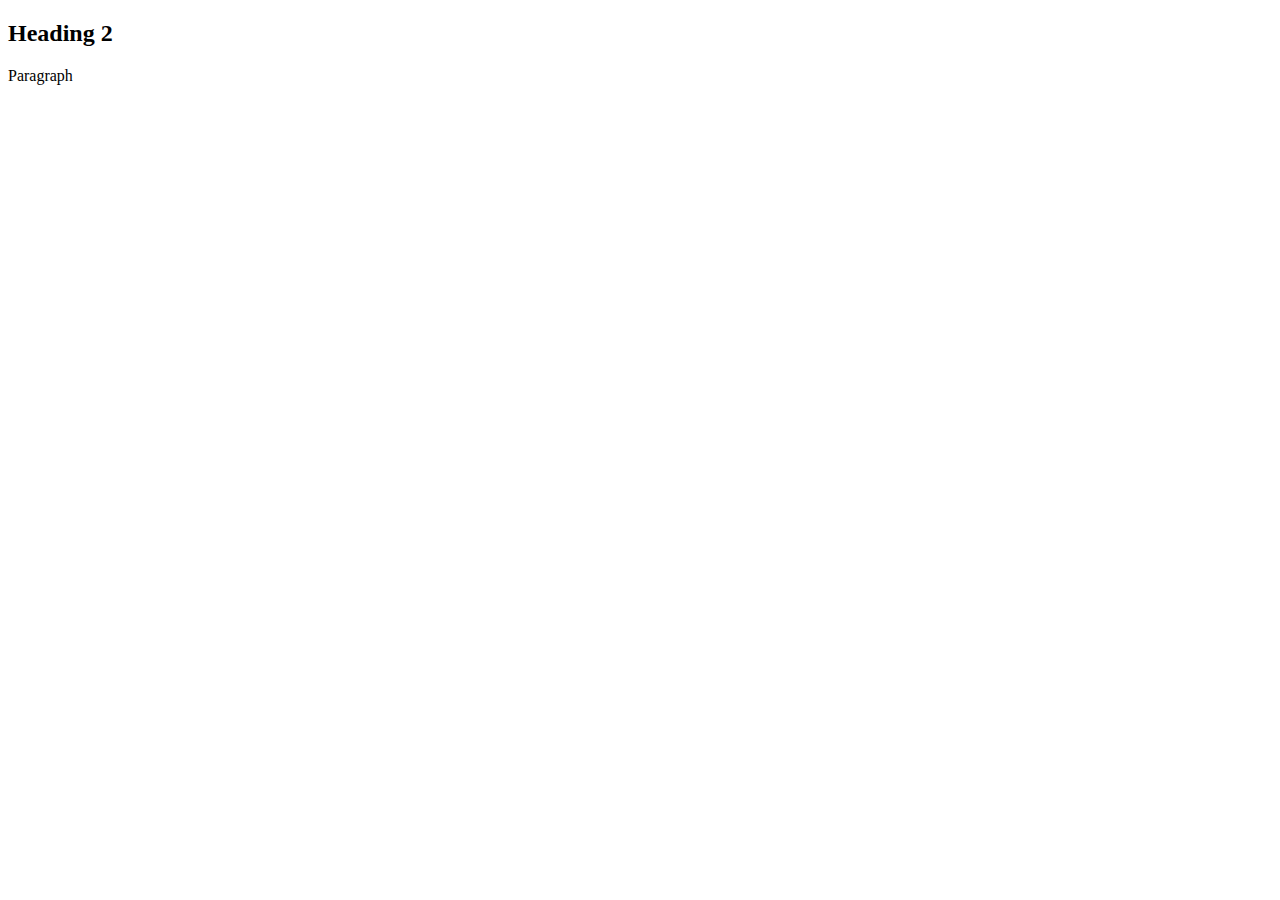
==== Index.html @ 5935c908 "Rescatar el zoom del texto sobre la imagen decifrando invertirlo." ====
<!doctype html>
<html>

    <head>
      <script src="//ajax.googleapis.com/ajax/libs/jquery/1.7.1/jquery.min.js"></script>
      <script src="jquery.zoomooz.min.js"> </script>
      <meta charset = "utf-8" />
      <title>n.formationstudio</title>
      <meta name="viewport" content="width=device-width, initial-scale=1.0" />
      <meta http-equiv="X-UA-Compatible"  content="ie=edge" />
      <link rel="stylesheet" href="/Volumes/information studio 2/Proyectos/2021/Website/Lessons R1/main.css"/>
    </head>

    <body id="fotos">


<div>
      <!-- <id= "fotos"> -->
      <!-- este script contiene la referencia para hacer que el fondo sea cambiante -->
      <script src="./main.js"> </script>
</div>


      <!-- <ul>
        <li>Home</li>
        <li><a href="page2.html">page 2</a></li>
        <li><a href="page3.html">page 3</a></li>
      </ul -->



<!-- <div id= "textos"> -->

  <h2>Heading 2</h2>

  <p> Paragraph </p>

</div>

  <div id="testmenu">

        <h1></h1>

        <!-- <div class="nombre outer">
         <div class="nombre" id="nombre">

           <img src="./Images/01.jpg">

         </div>
        </div> -->


<!-- <script>



</script> -->


</body>


</html>
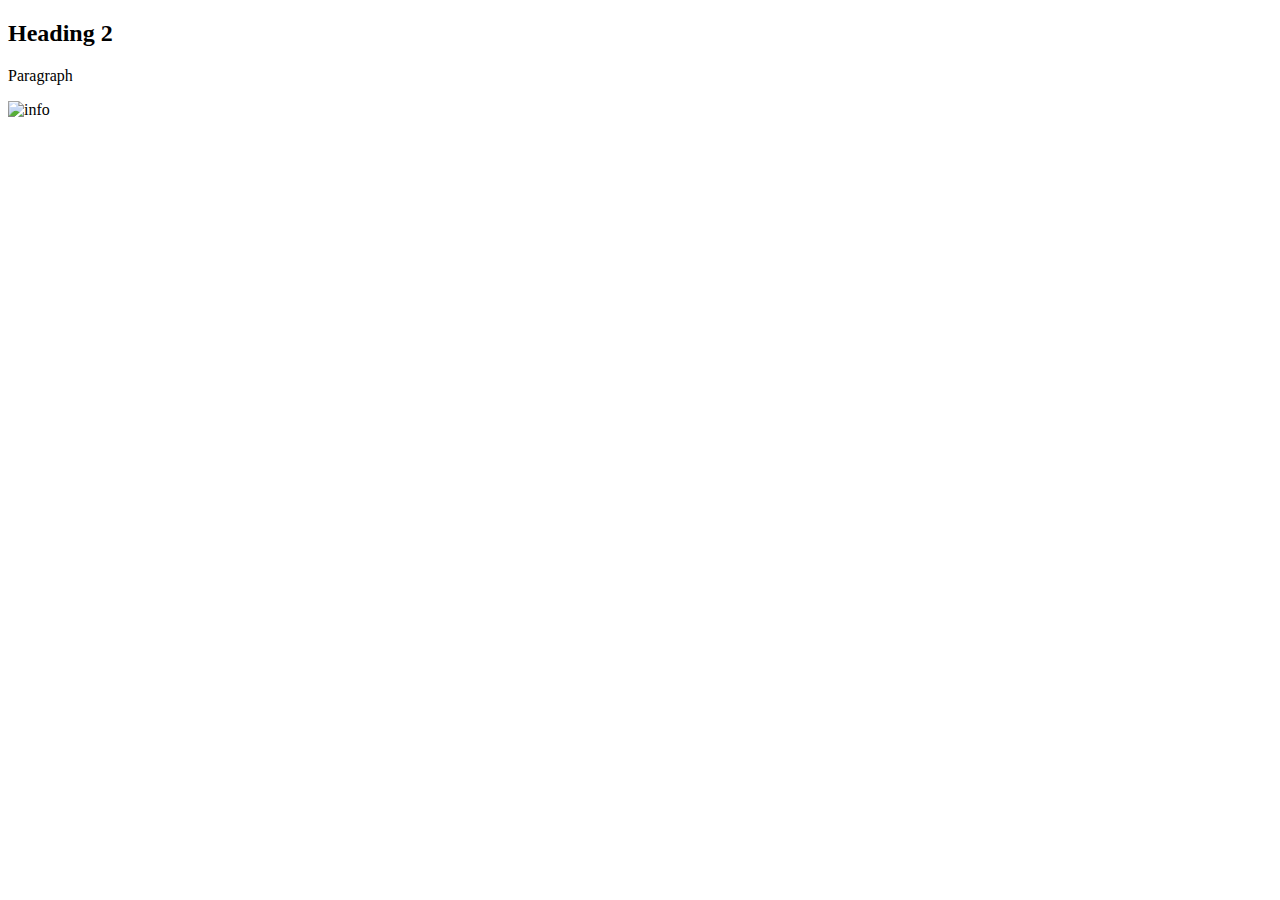
==== commit 3805e8b3: "Versión con las imágenes en el file de HTML" ====
--- a/Index.html
+++ b/Index.html
@@ -2,8 +2,6 @@
 <html>
 
     <head>
-      <script src="//ajax.googleapis.com/ajax/libs/jquery/1.7.1/jquery.min.js"></script>
-      <script src="jquery.zoomooz.min.js"> </script>
       <meta charset = "utf-8" />
       <title>n.formationstudio</title>
       <meta name="viewport" content="width=device-width, initial-scale=1.0" />
@@ -11,14 +9,12 @@
       <link rel="stylesheet" href="/Volumes/information studio 2/Proyectos/2021/Website/Lessons R1/main.css"/>
     </head>
 
-    <body id="fotos">
 
 
-<div>
-      <!-- <id= "fotos"> -->
-      <!-- este script contiene la referencia para hacer que el fondo sea cambiante -->
-      <script src="./main.js"> </script>
-</div>
+    <body class="fotos">
+
+
+
 
 
       <!-- <ul>
@@ -35,7 +31,32 @@
 
   <p> Paragraph </p>
 
+<div id="estas">
+
+  <img src= /Volumes/information studio 2/Proyectos/2021/Website/Lessons R1/Images "00.JPG",
+    "Images/01.JPG",
+    "Images/02.JPG",
+    "Images/03.JPG",
+    "Images/04.JPG",
+    "Images/05.JPG",
+    "Images/06.JPG",
+    "Images/07.JPG",
+    "Images/08.JPG".
+    "Images/09.JPG",
+    "Images/10.JPG",
+    "Images/11.JPG",
+    "Images/12.JPG",
+    "Images/13.JPG", alt="info">
+
 </div>
+
+<div>
+      <!-- <id= "fotos"> -->
+      <!-- este script contiene la referencia para hacer que el fondo sea cambiante -->
+      <script src="./main.js"> </script>
+</div>
+
+
 
   <div id="testmenu">
 
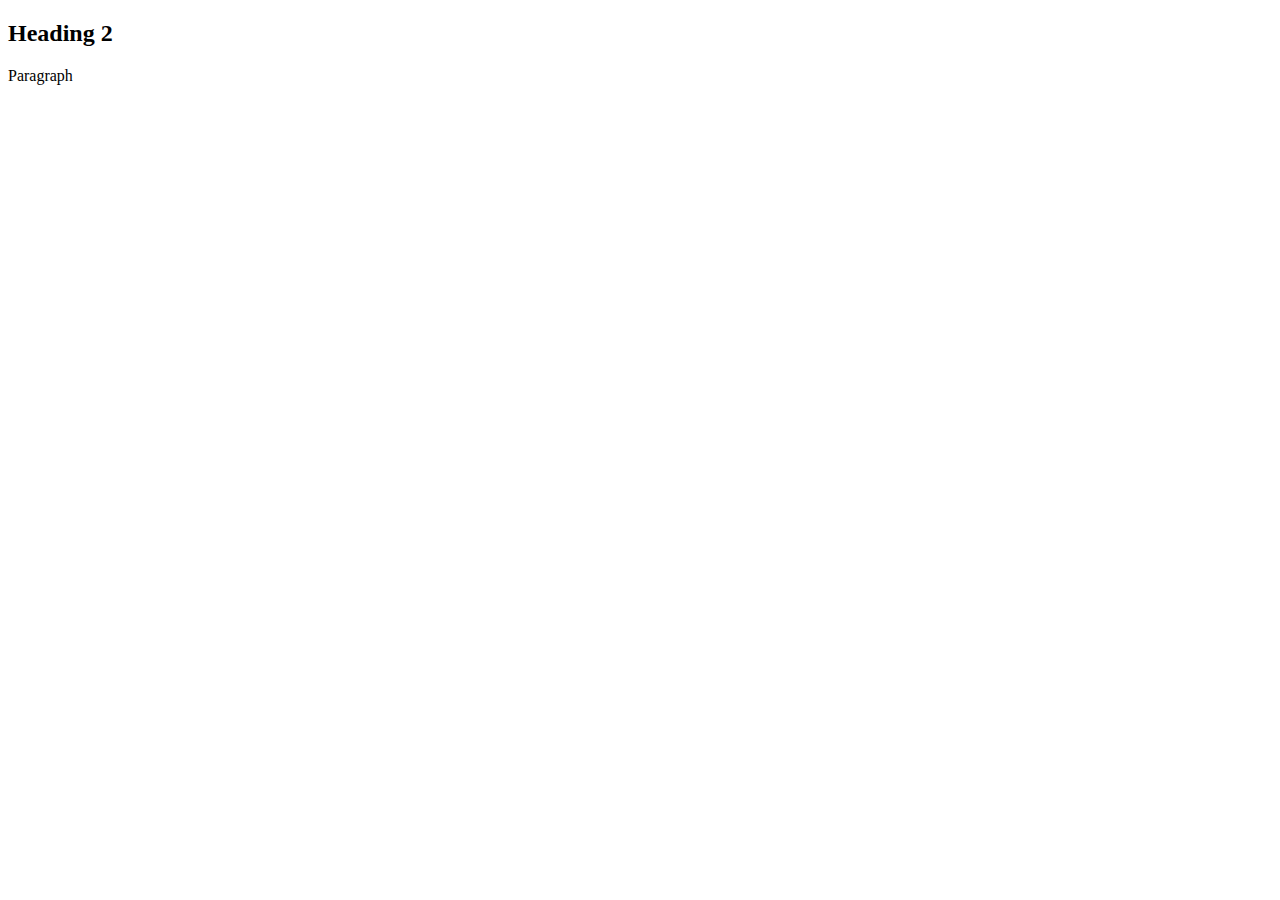
==== commit 190d58e1: "1" ====
--- a/Index.html
+++ b/Index.html
@@ -2,6 +2,8 @@
 <html>
 
     <head>
+      <script src="//ajax.googleapis.com/ajax/libs/jquery/1.7.1/jquery.min.js"></script>
+      <script src="jquery.zoomooz.min.js"> </script>
       <meta charset = "utf-8" />
       <title>n.formationstudio</title>
       <meta name="viewport" content="width=device-width, initial-scale=1.0" />
@@ -9,12 +11,14 @@
       <link rel="stylesheet" href="/Volumes/information studio 2/Proyectos/2021/Website/Lessons R1/main.css"/>
     </head>
 
+    <body id="fotos">
 
 
-    <body class="fotos">
-
-
-
+<div>
+      <!-- <id= "fotos"> -->
+      <!-- este script contiene la referencia para hacer que el fondo sea cambiante -->
+      <script src="./main.js"> </script>
+</div>
 
 
       <!-- <ul>
@@ -31,32 +35,7 @@
 
   <p> Paragraph </p>
 
-<div id="estas">
-
-  <img src= /Volumes/information studio 2/Proyectos/2021/Website/Lessons R1/Images "00.JPG",
-    "Images/01.JPG",
-    "Images/02.JPG",
-    "Images/03.JPG",
-    "Images/04.JPG",
-    "Images/05.JPG",
-    "Images/06.JPG",
-    "Images/07.JPG",
-    "Images/08.JPG".
-    "Images/09.JPG",
-    "Images/10.JPG",
-    "Images/11.JPG",
-    "Images/12.JPG",
-    "Images/13.JPG", alt="info">
-
 </div>
-
-<div>
-      <!-- <id= "fotos"> -->
-      <!-- este script contiene la referencia para hacer que el fondo sea cambiante -->
-      <script src="./main.js"> </script>
-</div>
-
-
 
   <div id="testmenu">
 
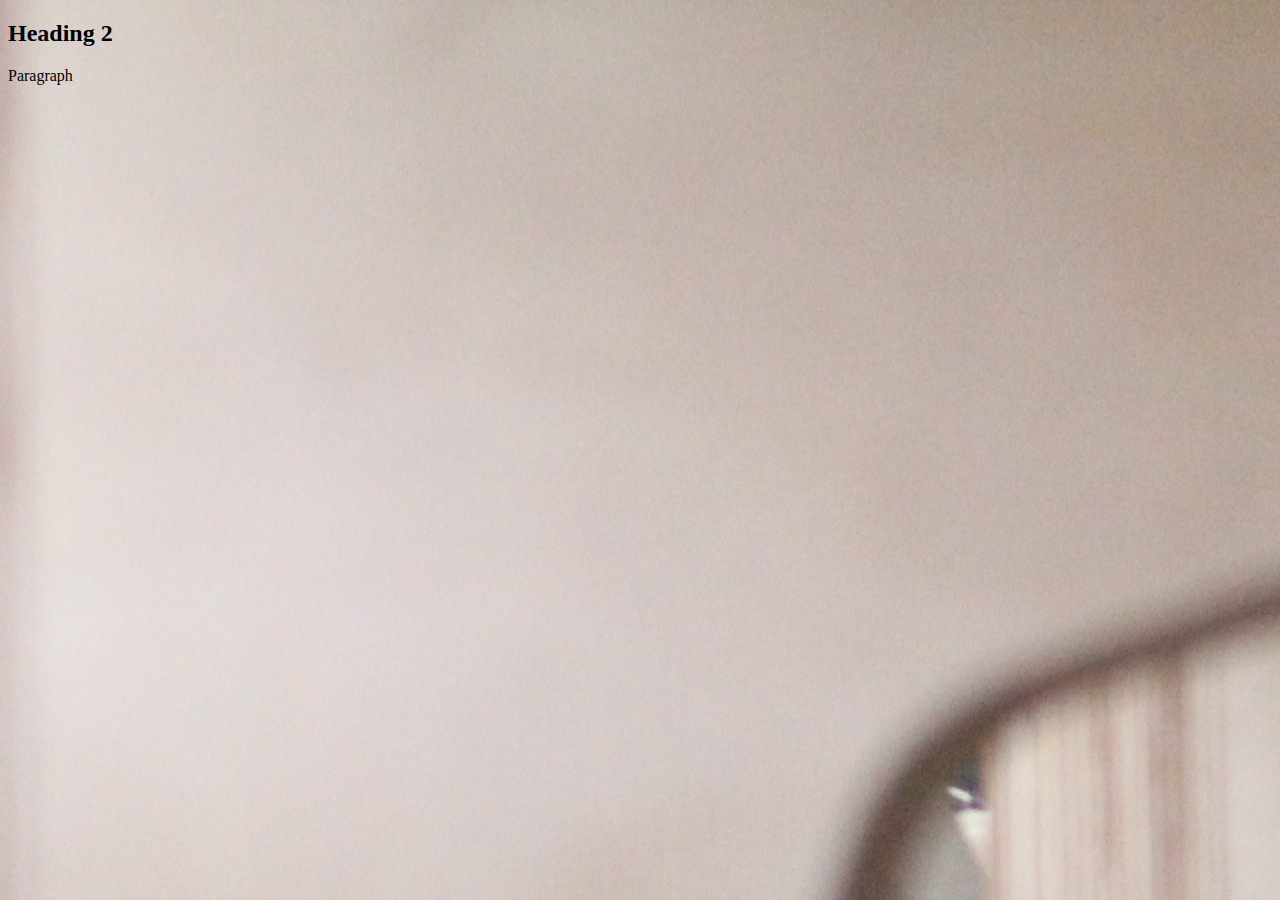
==== commit a9734f1f: "todavía igual" ====
--- a/Index.html
+++ b/Index.html
@@ -13,21 +13,17 @@
 
     <body id="fotos">
 
-
 <div>
       <!-- <id= "fotos"> -->
       <!-- este script contiene la referencia para hacer que el fondo sea cambiante -->
       <script src="./main.js"> </script>
 </div>
 
-
       <!-- <ul>
         <li>Home</li>
         <li><a href="page2.html">page 2</a></li>
         <li><a href="page3.html">page 3</a></li>
       </ul -->
-
-
 
 <!-- <div id= "textos"> -->
 
@@ -49,14 +45,9 @@
          </div>
         </div> -->
 
-
 <!-- <script>
 
-
-
 </script> -->
-
-
 </body>
 
 
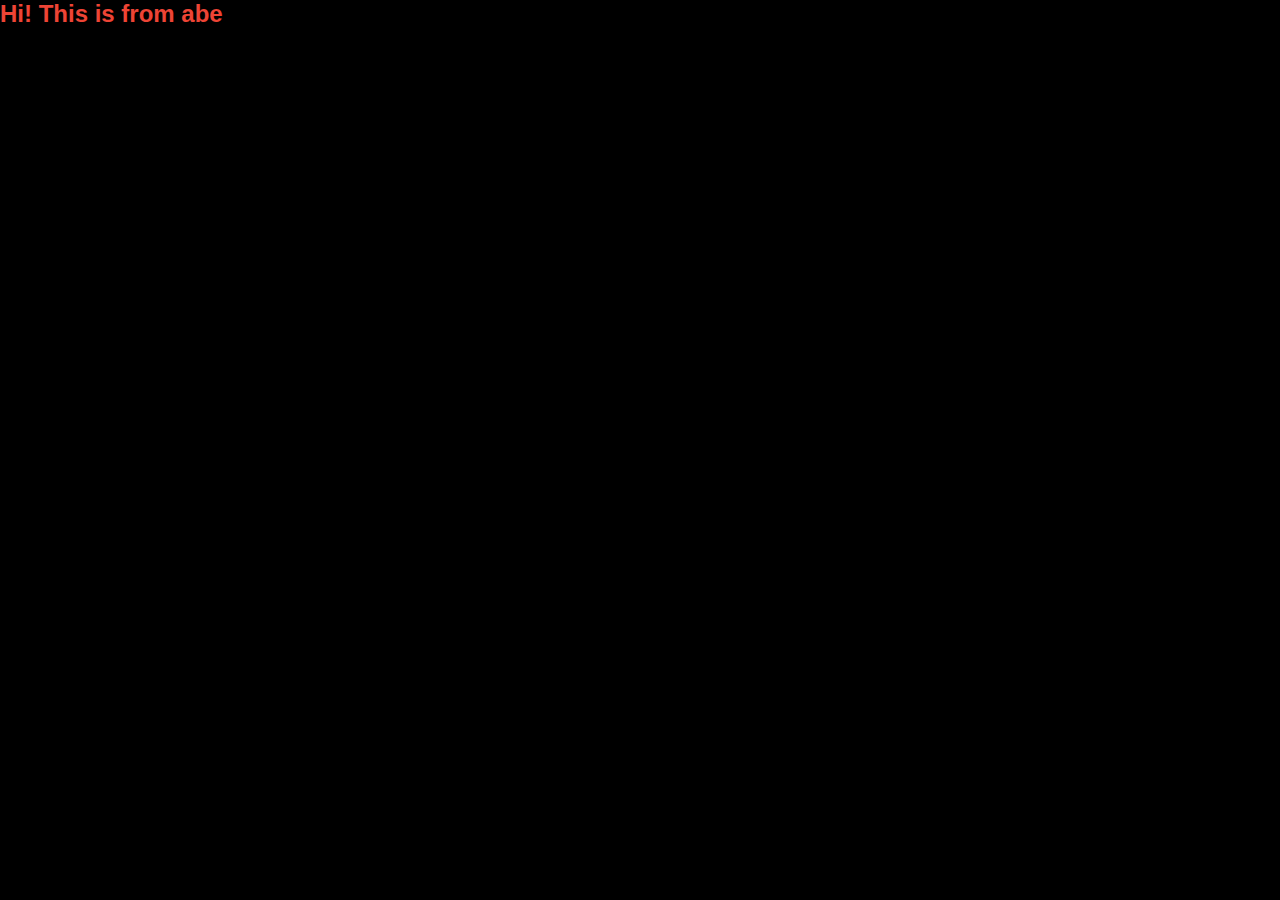
==== commit 9cb2fed4: "Fix syntax errors, start simple" ====
--- a/Index.html
+++ b/Index.html
@@ -8,16 +8,16 @@
       <title>n.formationstudio</title>
       <meta name="viewport" content="width=device-width, initial-scale=1.0" />
       <meta http-equiv="X-UA-Compatible"  content="ie=edge" />
-      <link rel="stylesheet" href="/Volumes/information studio 2/Proyectos/2021/Website/Lessons R1/main.css"/>
+      <link rel="stylesheet" href="./main.css"/>
     </head>
 
-    <body id="fotos">
+    <body>
 
-<div>
-      <!-- <id= "fotos"> -->
+<div id= "fotos" class="zoomTarget">
       <!-- este script contiene la referencia para hacer que el fondo sea cambiante -->
       <script src="./main.js"> </script>
 </div>
+
 
       <!-- <ul>
         <li>Home</li>
@@ -25,16 +25,18 @@
         <li><a href="page3.html">page 3</a></li>
       </ul -->
 
-<!-- <div id= "textos"> -->
 
-  <h2>Heading 2</h2>
 
-  <p> Paragraph </p>
+<div id= "textos">
+
+  <h2>Hi! This is from abe</h2>
+
+  <p class="zoomTarget"> <div class="zoomTarget">Paragraph </div></p>
+
 
 </div>
 
-  <div id="testmenu">
-
+<div id="testmenu">
         <h1></h1>
 
         <!-- <div class="nombre outer">
@@ -44,10 +46,17 @@
 
          </div>
         </div> -->
+</div>
+
+
 
 <!-- <script>
 
+
+
 </script> -->
+
+
 </body>
 
 
--- a/main.css
+++ b/main.css
@@ -0,0 +1,62 @@
+* {
+  padding: 100;
+  margin: 0;
+  outline: 0;
+  overflow: hidden;
+}
+
+html, body {
+  margin: 0;
+  padding: 0;
+  height: 100%;
+  height: 100%;
+  overflow: hidden;
+}
+
+div #logo {
+  width: 20%;
+  position: absolute;
+  margin-left: auto;
+  margin-right: auto;
+  color: rgb(255, 0, 0);
+}
+
+
+
+h1,h2,li {
+  color:rgb(238, 68, 53);
+  position: center;
+  padding: 300;
+  font-family: Helvetica
+
+}
+
+/* #nombre {
+  width: 100%;
+  height: 100%;
+  transform-origin: center center;
+  transform: scale(1) translate(0px, 0px);
+} */
+
+/* en este caso el width debería ser 100% para que la imagen siempre esté
+fit to page en x y no se coma una parte de la imagen en sus laterales */
+
+body{
+  background-size: cover;
+  background-color: black;
+  font-family: Helvetica
+}
+
+
+a {
+  color:rgb(114, 113, 114);
+  padding: 200px;
+
+}
+
+p{
+  color: rgb(238, 68, 53);
+  padding: 0px;
+  font-family: Helvetica
+
+}
